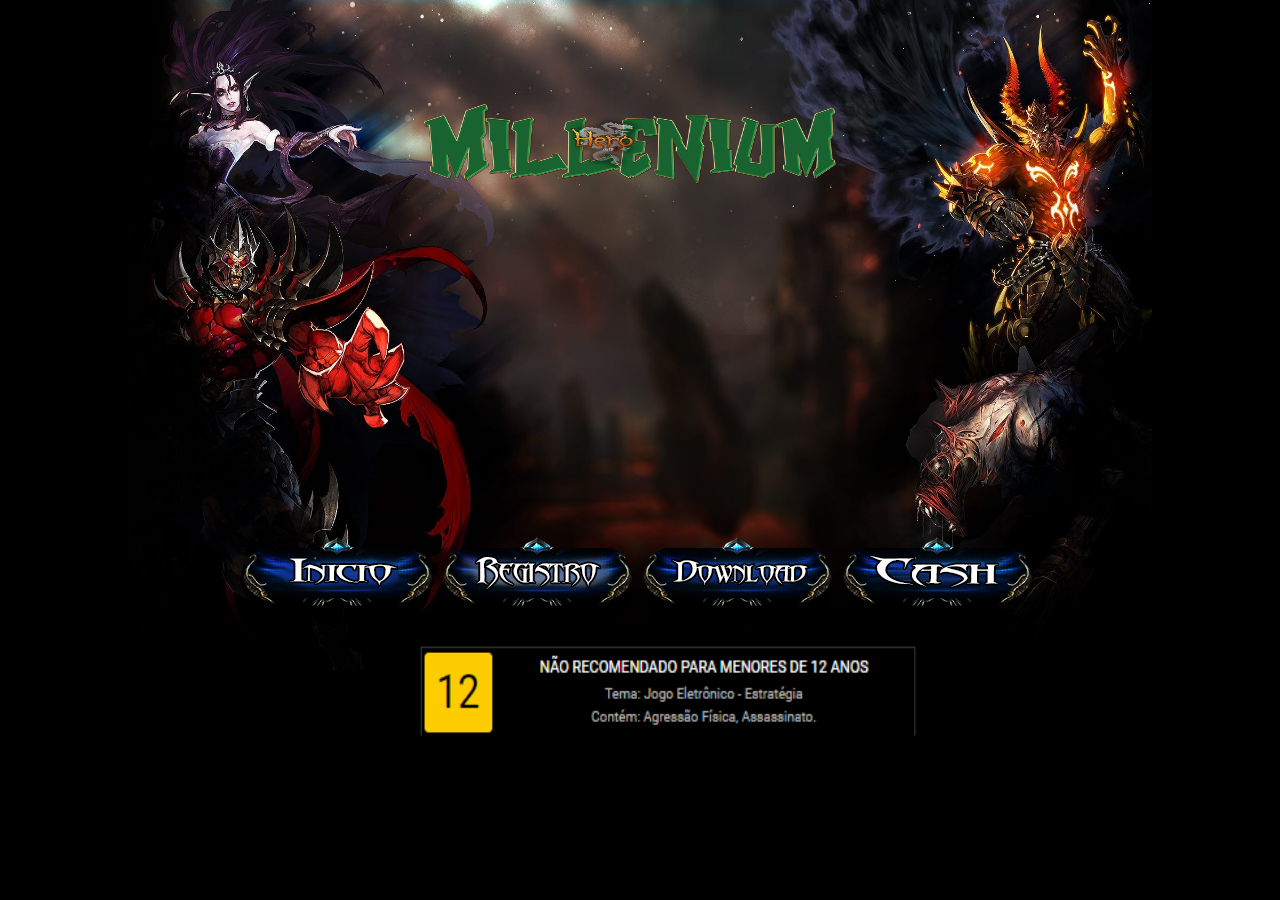
==== index.html @ 59b7d428 "site pronto" ====
<!DOCTYPE HTML PUBLIC "-//W3C//DTD HTML 4.01 Transitional//EN">
<html>
<link rel="shortcut icon" href="http://a1212.hizliresim.com/14/g/gwptx.png" />
<head>
<title>Hero Millenium </title>
<meta http-equiv="content-type" content="text/html; charset=ISO-8859-1">
<meta name="generator" content="Web Page Maker">
<style type="text/css">
div#container
{
	position:relative;
	width: 1024px;
	margin-top: 0px;
	margin-left: auto;
	margin-right: auto;
	text-align:left; 
}

body {text-align:center;margin:0}
</style>

</head>
<body Text="#000000" bgColor="#000000">
<div id="container">
<div id="image1" style="position:absolute; overflow:hidden; left:0px; top:0px; width:1024px; height:673px; z-index:0"><img src="images/background_by_myrellibelli-d90ni3c.jpg" alt="" title="" border=0 width=1024 height=670></div>

<a href="index.html"><img style="position: absolute; top: 530px; left: 100px; z-index: 1" src="images/b9.png" width="221" height="92" border="0" onMouseMove="this.src='images/b9_9.png'" onMouseOut="this.src='images/b9.png'"  /></a>
<a href="registro.html"><img style="position: absolute; top: 530px; left: 300px; z-index: 1" src="images/b8.png" width="221" height="92" border="0" onMouseMove="this.src='images/b8_8.png'" onMouseOut="this.src='images/b8.png'"  /></a>
<a href="download.html"><img style="position: absolute; top: 530px; left: 500px; z-index: 1" src="images/b7.png" width="221" height="92" border="0" onMouseMove="this.src='images/b7_7.png'" onMouseOut="this.src='images/b7.png'"  /></a>
<a href="cash.html"><img style="position: absolute; top: 530px; left: 700px; z-index: 1" src="images/b6.png" width="221" height="92" border="0" onMouseMove="this.src='images/b6_6.png'" onMouseOut="this.src='images/b6.png'"  /></a>
	<div id="image3" style="position:absolute; overflow:hidden; left:220px; top:50px; z-index:2"><a href="class.html"><img src="images/millenium-logo.png" alt="" title="" border=0 width=590 height=200></a></div>
	
<a style="position: absolute; top: 315px; left: 325px; z-index: 1"><b>
	
</b>
	
<iframe width="360" height="215" src="https://www.youtube.com/embed/F2zL729yzSc?rel=0&amp;autoplay=1" title="YouTube video player" frameborder="0" allow="accelerometer; autoplay; clipboard-write; encrypted-media; gyroscope; picture-in-picture" allowfullscreen></iframe>
</body>

<footer>
	<img style="position: absolute; top: 330px; left: -35px; z-index: 1" src="images/classificacao.png" width="500" height="92" border="0"
</footer>
</html>
<script src="kar.js"></script>
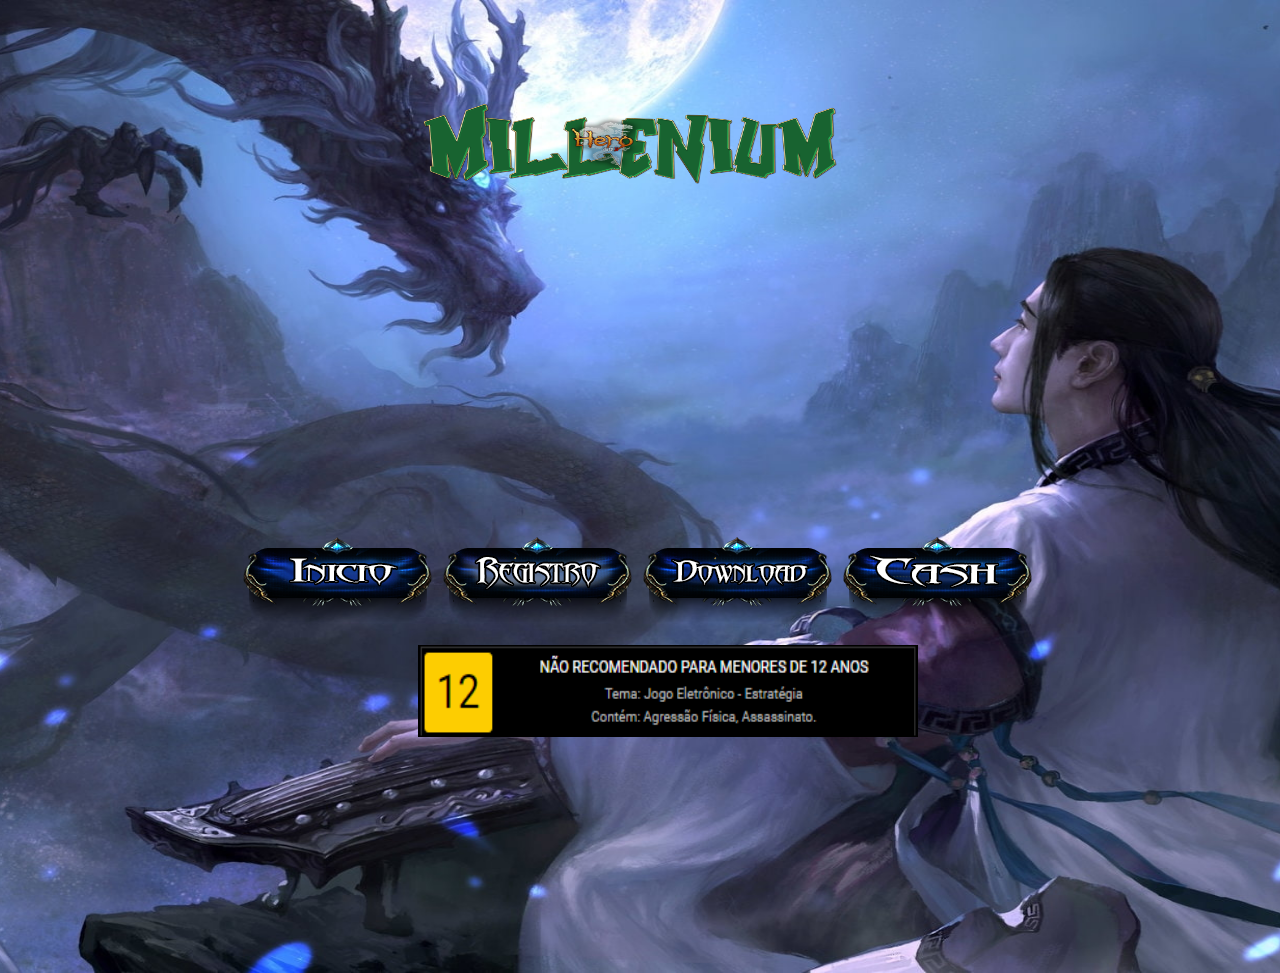
==== commit 62afb3ad: "update background" ====
--- a/index.html
+++ b/index.html
@@ -22,7 +22,7 @@
 </head>
 <body Text="#000000" bgColor="#000000">
 <div id="container">
-<div id="image1" style="position:absolute; overflow:hidden; left:0px; top:0px; width:1024px; height:673px; z-index:0"><img src="images/background_by_myrellibelli-d90ni3c.jpg" alt="" title="" border=0 width=1024 height=670></div>
+<div id="image1" style="position:absolute; overflow:hidden; left:-500px; top:0px; width:1994px; height:973px; z-index:0"><img src="images/wallpaperflare.com_wallpaper.jpg" alt="" title="" border=0 width=1994 height=973></div>
 
 <a href="index.html"><img style="position: absolute; top: 530px; left: 100px; z-index: 1" src="images/b9.png" width="221" height="92" border="0" onMouseMove="this.src='images/b9_9.png'" onMouseOut="this.src='images/b9.png'"  /></a>
 <a href="registro.html"><img style="position: absolute; top: 530px; left: 300px; z-index: 1" src="images/b8.png" width="221" height="92" border="0" onMouseMove="this.src='images/b8_8.png'" onMouseOut="this.src='images/b8.png'"  /></a>
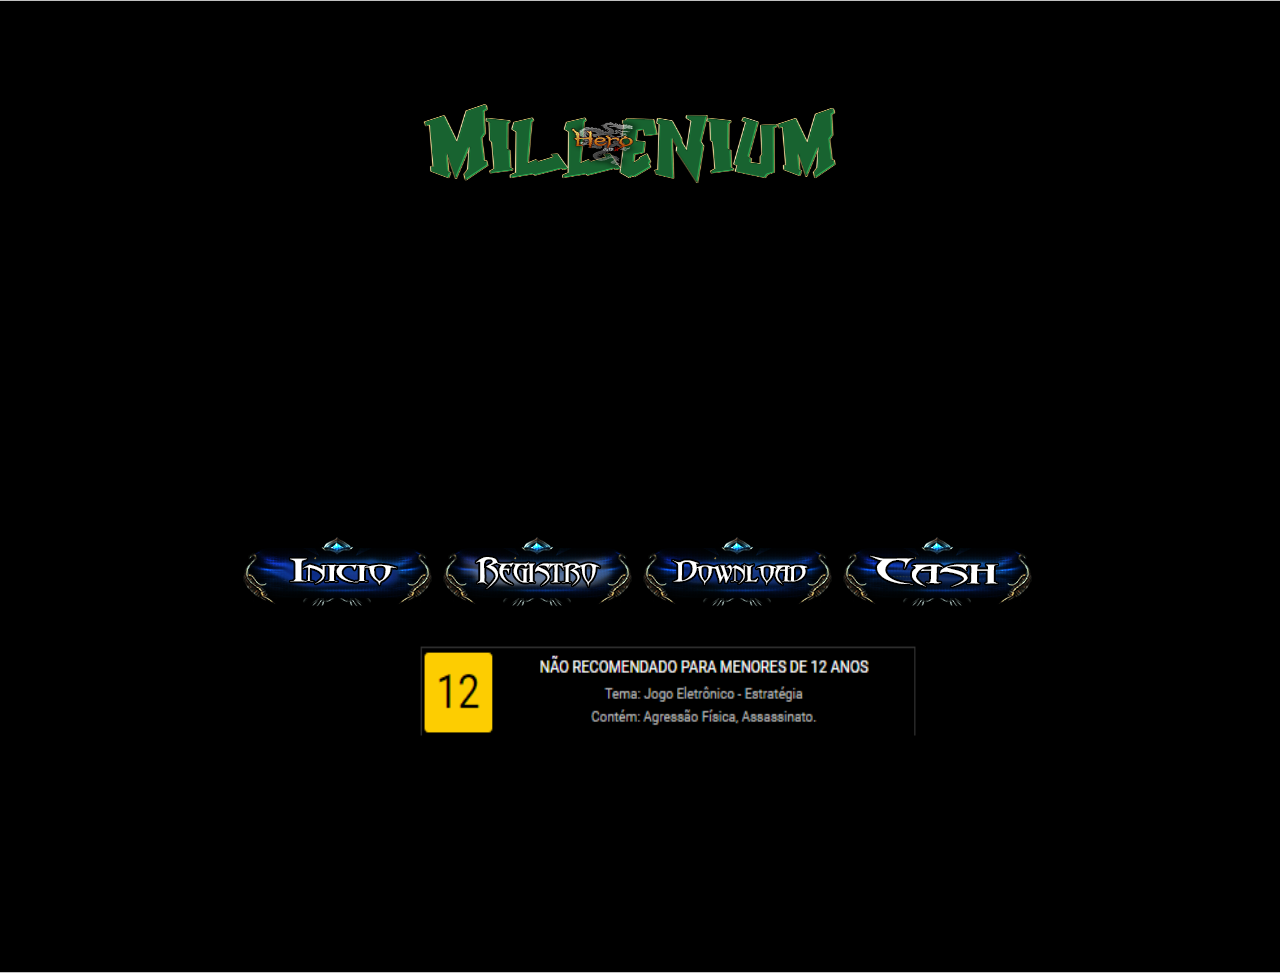
==== commit a7934b4e: "update" ====
--- a/index.html
+++ b/index.html
@@ -22,7 +22,7 @@
 </head>
 <body Text="#000000" bgColor="#000000">
 <div id="container">
-<div id="image1" style="position:absolute; overflow:hidden; left:-500px; top:0px; width:1994px; height:973px; z-index:0"><img src="images/wallpaperflare.com_wallpaper.jpg" alt="" title="" border=0 width=1994 height=973></div>
+<div id="image1" style="position:absolute; overflow:hidden; left:-500px; top:0px; width:1994px; height:973px; z-index:0"><img src="images/wallpaperflare.com_wallpaper.png" alt="" title="" border=0 width=1994 height=973></div>
 
 <a href="index.html"><img style="position: absolute; top: 530px; left: 100px; z-index: 1" src="images/b9.png" width="221" height="92" border="0" onMouseMove="this.src='images/b9_9.png'" onMouseOut="this.src='images/b9.png'"  /></a>
 <a href="registro.html"><img style="position: absolute; top: 530px; left: 300px; z-index: 1" src="images/b8.png" width="221" height="92" border="0" onMouseMove="this.src='images/b8_8.png'" onMouseOut="this.src='images/b8.png'"  /></a>
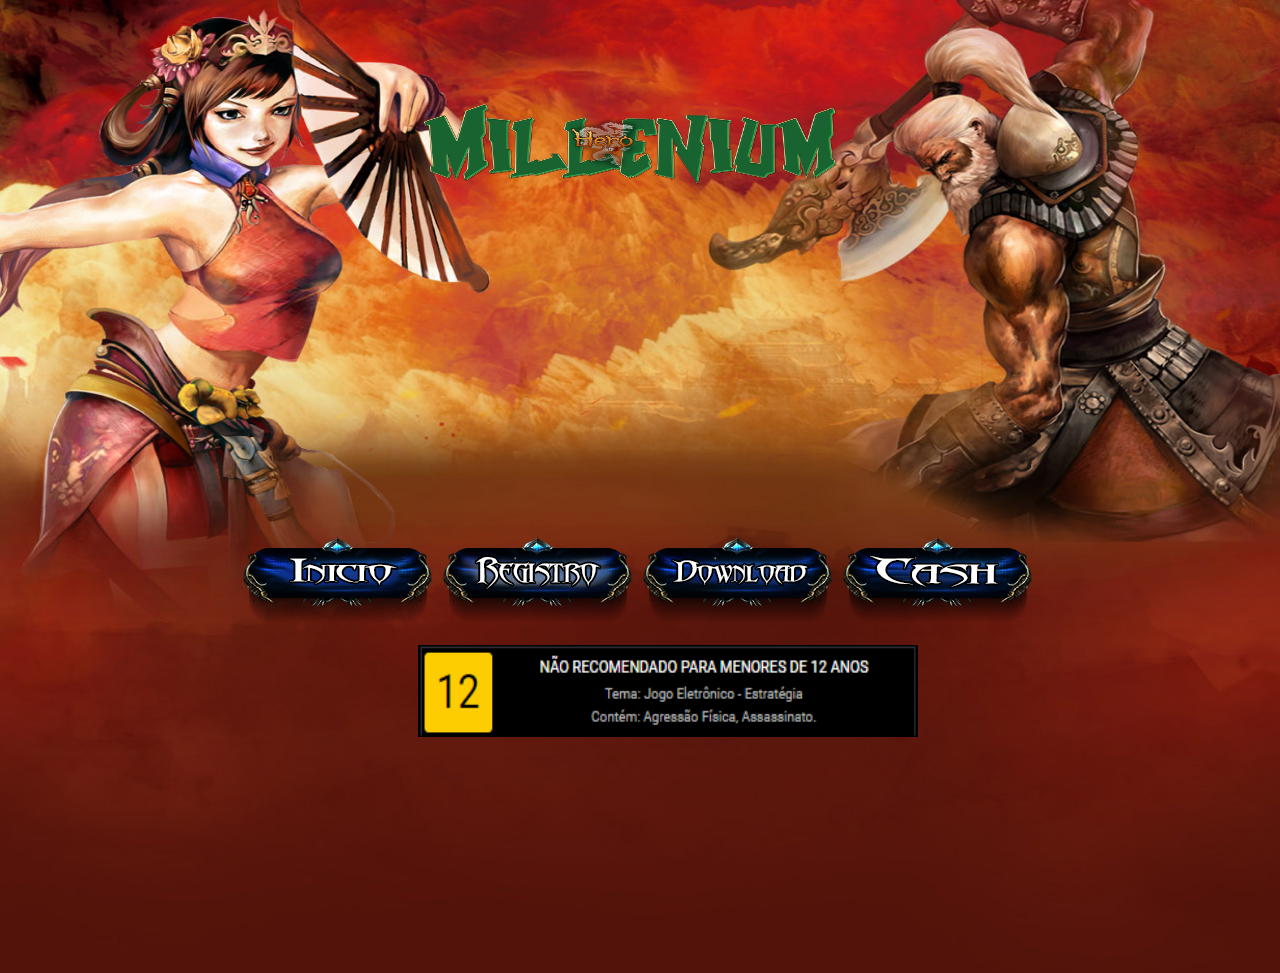
==== commit fb7340d4: "Update index.html" ====
--- a/index.html
+++ b/index.html
@@ -22,7 +22,7 @@
 </head>
 <body Text="#000000" bgColor="#000000">
 <div id="container">
-<div id="image1" style="position:absolute; overflow:hidden; left:-500px; top:0px; width:1994px; height:973px; z-index:0"><img src="images/wallpaperflare.com_wallpaper.png" alt="" title="" border=0 width=1994 height=973></div>
+<div id="image1" style="position:absolute; overflow:hidden; left:-500px; top:0px; width:1994px; height:973px; z-index:0"><img src="images/subpagebg.jpg" alt="" title="" border=0 width=1994 height=973></div>
 
 <a href="index.html"><img style="position: absolute; top: 530px; left: 100px; z-index: 1" src="images/b9.png" width="221" height="92" border="0" onMouseMove="this.src='images/b9_9.png'" onMouseOut="this.src='images/b9.png'"  /></a>
 <a href="registro.html"><img style="position: absolute; top: 530px; left: 300px; z-index: 1" src="images/b8.png" width="221" height="92" border="0" onMouseMove="this.src='images/b8_8.png'" onMouseOut="this.src='images/b8.png'"  /></a>
@@ -41,4 +41,4 @@
 	<img style="position: absolute; top: 330px; left: -35px; z-index: 1" src="images/classificacao.png" width="500" height="92" border="0"
 </footer>
 </html>
-<script src="kar.js"></script>+<script src="kar.js"></script>
